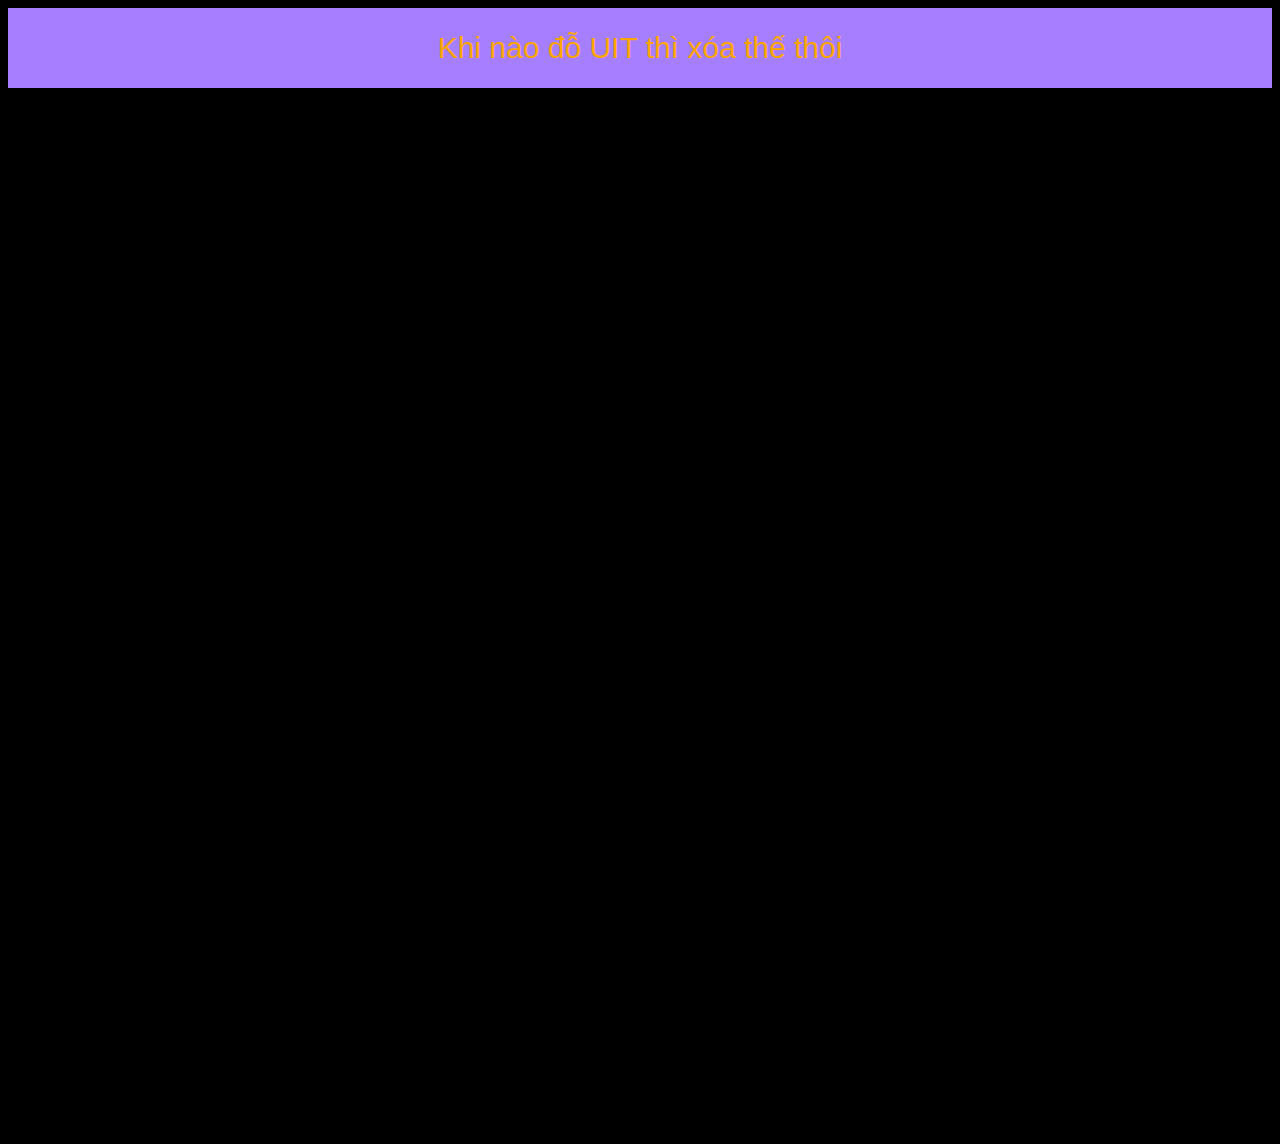
==== index.html @ f671c1f6 "upload again" ====
<!DOCTYPE html>
<html lang="en">

<head>
    <meta charset="UTF-8">
    <meta name="viewport" content="width=device-width, initial-scale=1.0">
    <title>Call me Khiêm</title>
    <link rel="stylesheet" href="cs1.css">
    <link rel="stylesheet" href="cs2.css">
    <link rel="shortcut icon" type="x-icon" href="heart.png">
</head>


<body>
    <div class="box box1">Khi nào đỗ UIT thì xóa thế thôi </div>

    <!-- end chest -->

    <div class="c content"> Khiêm yêu bạn🧡🧡🧡 Đôi dòng code của các pháp sư trung hoa thôi
    </div>

    <div id="heart" hidden>
        <!-- effects -->
        <div class="spark spark-1">
            <svg viewBox="0 0 32 29.6" width="80px" fill="#fff">
                <path d="M23.4,0c-3.3,0-6.1,1.8-7.4,4.5C14.7,1.8,11.9,0,8.6,0C3.8,0,0,3.9,0,8.8c0,7.3,11.2,12.3,15.3,20.5C20.5,21.1,32,15.6,32,8.8
            C32,3.9,28.2,0,23.4,0z" />
            </svg>
        </div>

        <div class="spark spark-2">
            <svg viewBox="0 0 32 29.6" width="80px" fill="#fff">
                <path d="M23.4,0c-3.3,0-6.1,1.8-7.4,4.5C14.7,1.8,11.9,0,8.6,0C3.8,0,0,3.9,0,8.8c0,7.3,11.2,12.3,15.3,20.5C20.5,21.1,32,15.6,32,8.8
            C32,3.9,28.2,0,23.4,0z" />
            </svg>
        </div>
        <div class="spark spark-3">
            <svg viewBox="0 0 32 29.6" width="80px" fill="#fff">
                <path d="M23.4,0c-3.3,0-6.1,1.8-7.4,4.5C14.7,1.8,11.9,0,8.6,0C3.8,0,0,3.9,0,8.8c0,7.3,11.2,12.3,15.3,20.5C20.5,21.1,32,15.6,32,8.8
            C32,3.9,28.2,0,23.4,0z" />
            </svg>
        </div>
        <div class="spark spark-4">
            <svg viewBox="0 0 32 29.6" width="80px" fill="#fff">
                <path d="M23.4,0c-3.3,0-6.1,1.8-7.4,4.5C14.7,1.8,11.9,0,8.6,0C3.8,0,0,3.9,0,8.8c0,7.3,11.2,12.3,15.3,20.5C20.5,21.1,32,15.6,32,8.8
            C32,3.9,28.2,0,23.4,0z" />
            </svg>
        </div>

        <div class="spark spark-5">
            <svg viewBox="0 0 32 29.6" width="80px" fill="#fff">
                <path d="M23.4,0c-3.3,0-6.1,1.8-7.4,4.5C14.7,1.8,11.9,0,8.6,0C3.8,0,0,3.9,0,8.8c0,7.3,11.2,12.3,15.3,20.5C20.5,21.1,32,15.6,32,8.8
            C32,3.9,28.2,0,23.4,0z" />
            </svg>
        </div>
        <div class="spark spark-6">
            <svg viewBox="0 0 32 29.6" width="80px" fill="#fff">
                <path d="M23.4,0c-3.3,0-6.1,1.8-7.4,4.5C14.7,1.8,11.9,0,8.6,0C3.8,0,0,3.9,0,8.8c0,7.3,11.2,12.3,15.3,20.5C20.5,21.1,32,15.6,32,8.8
            C32,3.9,28.2,0,23.4,0z" />
            </svg>
        </div>
        <div class="spark spark-7">
            <svg viewBox="0 0 32 29.6" width="80px" fill="#fff">
                <path d="M23.4,0c-3.3,0-6.1,1.8-7.4,4.5C14.7,1.8,11.9,0,8.6,0C3.8,0,0,3.9,0,8.8c0,7.3,11.2,12.3,15.3,20.5C20.5,21.1,32,15.6,32,8.8
            C32,3.9,28.2,0,23.4,0z" />
            </svg>
        </div>

        <div class="dust dust-1 white"></div>
        <div class="dust dust-2 yellow"></div>
        <div class="dust dust-3 yellow"></div>
        <div class="dust dust-4 white"></div>
        <div class="dust dust-5 white"></div>
        <div class="dust dust-6 yellow"></div>
    </div>
    <script src="https://cdnjs.cloudflare.com/ajax/libs/jquery/3.7.1/jquery.min.js"
        integrity="sha512-v2CJ7UaYy4JwqLDIrZUI/4hqeoQieOmAZNXBeQyjo21dadnwR+8ZaIJVT8EE2iyI61OV8e6M8PP2/4hpQINQ/g=="
        crossorigin="anonymous" referrerpolicy="no-referrer"></script>
    <script src="20k.js"></script>
</body>

</html>
---- cs1.css ----
body {
    background: black;
  }
  
  .chest {
    position: absolute;
    top: 50%;
    left: 50%;
    transform: translate(-50%, -50%);
    display: grid;
    grid-template-columns: 200px 150px;
    grid-template-rows: 120px 113px;
    z-index: 1;
  }
  
  .lid-front {
    grid-column: 1 / 3;
    grid-row: 1;
    background: #FFC444;
    border-top-left-radius: 80px;
    border-top-right-radius: 80px;
    overflow: hidden;
    display: grid;
    grid-template-columns: 30px 10px 10px 35px 30px 10px 10px 30px;
    grid-template-rows: 90px;
  }
  
  .yellow.has-highlight {
    display: grid;
    grid-template-rows: 15px 30px;
    overflow: hidden;
  }
  
  .yellow-highlight {
    grid-row: 2;
    background: #FFE59C;
  }
  
  .purple.has-highlight {
    display: grid;
    grid-template-rows: 15px 30px;
    overflow: hidden;
  }
  
  .dark-highlight {
    grid-row: 2;
    background: #36cc57;
  }
  
  .lid-front .yellow-left {
    grid-column: 1 / 10;
    grid-row: 1;
    border-top-left-radius: 80px;
    background: #FFC444;
  }
  
  .lid-front .yellow-left.shadow {
    grid-column: 2 / 10;
    grid-row: 1;
    border-top-left-radius: 80px;
    background: #FF8F1F;
  }
  
  .lid-front .purple-left.shadow {
    grid-column: 3 / 10;
    grid-row: 1;
    border-top-left-radius: 80px;
    background: #02f7ff;
  }
  
  .lid-front .purple-left {
    grid-column: 4 / 10;
    grid-row: 1;
    border-top-left-radius: 80px;
    background: #CC365D;
  }
  
  .lid-front .purple {
    display: grid;
    grid-template-rows: 15px 30px 30px 15px;
    overflow: hidden;
  }
  
  .purple-highlight {
    grid-row: 2;
    background: #FC5454;
  }
  
  .lid-front .purple .horizontal-shadow {
    grid-column: 1;
    grid-row: 4;
    background: #7C2752;
  }
  
  .lid-front .yellow-middle {
    grid-column: 5 / 10;
    grid-row: 1;
    border-top-left-radius: 80px;
    background: #FFC444;
  }
  
  .lid-front .yellow-middle.shadow {
    grid-column: 6 / 10;
    grid-row: 1;
    border-top-left-radius: 80px;
    background: #FF8F1F;
  }
  
  .lid-front .purple-right.shadow {
    grid-column: 7 / 10;
    grid-row: 1;
    border-top-left-radius: 80px;
    background: #7C2752;
  }
  
  .lid-front .purple-right {
    grid-column: 8 / 10;
    grid-row: 1;
    border-top-left-radius: 80px;
    background: #CC365D;
  }
  
  .lid-front .yellow-right {
    grid-column: 9 / 10;
    grid-row: 1;
    border-top-left-radius: 80px;
    background: #FFC444;
  }
  
  .lid-front .yellow-right .highlight {
    width: 400px;
    height: 30px;
    margin-top: 15px;
    margin-left: -200px;
    background: #FF9870;
    mix-blend-mode: screen;
  }
  
  .lid-front .yellow-bottom {
    grid-column: 1 / 10;
    grid-row: 2;
    display: grid;
    grid-template-columns: 70px 60px 70px;
    grid-template-rows: 15px 15px;
    background: #FFC444;
  }
  
  .lid-front .yellow-bottom .highlight {
    grid-column: 2;
    grid-row: 2;
    background: #FFE59C;
  }
  
  .lid-side {
    grid-column: 2;
    grid-row: 1;
    background: #FF8F1F;
    border-top-left-radius: 80px;
    border-top-right-radius: 80px;
    z-index: 2;
  }
  
  .lid-side .purple {
    width: 90px;
    height: 60px;
    margin-top: 30px;
    margin-left: 30px;
    border-top-left-radius: 80px;
    border-top-right-radius: 80px;
    background: #542246;
  }
  
  .lid-side .purple .highlight {
    position: absolute;
    width: 70px;
    height: 35px;
    margin-top: 10px;
    margin-left: 10px;
    border-top-left-radius: 80px;
    border-top-right-radius: 80px;
    background: #7E2B55;
  }
  
  .bottom-front {
    grid-column: 1;
    grid-row: 2;
    background: #FFB024;
    display: grid;
    grid-template-columns: 40px 130px 30px;
    grid-template-rows: 80px 25px 10px;
    border-bottom-left-radius: 10px;
    overflow: hidden;
  }
  
  .bottom-front .left {
    grid-column: 1;
    grid-row: 1 / 3;
    background: #FFB024;
    display: grid;
    grid-template-columns: 30px 10px;
    grid-template-rows: 30px 50px;
  }
  
  .bottom-front .left .shadow-side {
    grid-column: 2;
    grid-row: 1 / 3;
    background: #ED6011;
  }
  
  .bottom-front .left .shadow-front {
    grid-column: 1;
    grid-row: 1;
    background: #FF8F1F;
  }
  
  .bottom-front .middle {
    grid-column: 2;
    grid-row: 1;
    background: #01f7ff;
    display: grid;
    grid-template-columns: 10px 20px 70px 20px 10px;
    grid-template-rows: 30px 15px 25px 10px;
  }
  
  .bottom-front .middle .highlight {
    grid-column: 2 / 5;
    grid-row: 2 / 4;
    background: #0077ff;
    display: grid;
    grid-template-columns: 30px 60px;
    grid-template-rows: 15px 10px;
  }
  
  .bottom-front .middle .highlight .shadow {
    grid-column: 2;
    grid-row: 2;
    background: #00ffff;
  }
  
  .bottom-front .middle .lock {
    grid-column: 3;
    grid-row: 1 / 3;
    background: #FFB024;
    display: grid;
    grid-template-columns: 15px 30px 15px 10px;
    grid-template-rows: 30px 15px;
    z-index: 10;
  }
  
  .lock .yellow-left {
    grid-column: 1;
    grid-row: 1;
    background: #FF8F1F;
  }
  
  .lock .purple-middle {
    grid-column: 2;
    grid-row: 1;
    background: #542246;
  }
  
  .lock .yellow-right {
    grid-column: 3;
    grid-row: 1;
    background: #FF8F1F;
  }
  
  .lock .shadow {
    grid-column: 4;
    grid-row: 1 / 3;
    background: #ED6011;
  }
  
  .bottom-front .right {
    grid-column: 3;
    grid-row: 1 / 3;
    background: #FFB024;
    display: grid;
    grid-template-rows: 30px 50px;
  }
  
  .bottom-front .right .shadow-front {
    grid-row: 1;
    background: #FF8F1F;
  }
  
  .bottom-front .bottom {
    grid-column: 1 / 4;
    grid-row: 3;
    background: #FF8F1F;
  }
  
  .bottom-side {
    grid-column: 2;
    grid-row: 2;
    background: #FF8F1F;
    display: grid;
    grid-template-columns: 30px 80px 10px 30px;
    grid-template-rows: 30px 50px 25px 10px;
    border-bottom-right-radius: 10px;
    overflow: hidden;
  }
  
  .bottom-side .shadow {
    grid-column: 1 / 5;
    grid-row: 1;
    background: #ED6011;
  }
  
  
  .bottom-side .highlight {
    grid-column: 3;
    grid-row: 1 / 3;
    background: #FFC444;
  }
  
  .bottom-side .purple-middle {
    grid-column: 2 / 3;
    grid-row: 1 / 3;
    background: #542246;
    z-index: 2;
  }
  
  .bottom-side .purple-middle .highlight {
    width: 60px;
    height: 40px;
    margin-top: 30px;
    margin-left: 10px;
    background: #7D2953;
  }
  
  .bottom-side .bottom {
    grid-column: 1 / 5;
    grid-row: 4;
    background: #EF6412;
  }
  
  .highlight-chest {
    position: absolute;
    grid-row: 3;
    width: 350px;
    height: 233px;
    margin-top: -233px;
    background: #FF5E5E;
    z-index: 100;
    mix-blend-mode: screen;
    border-top-left-radius: 80px;
    border-top-right-radius: 75px;
    border-bottom-left-radius: 10px;
    border-bottom-right-radius: 10px;
    opacity: 0;
    transition: opacity 1s;
  }
  
  .highlight-chest:hover {
    opacity: 1;
  }
  
  .gems {
    position: relative;
    width: 126px;
    top: 50%;
    left: 50%;
    transform: translate(-50%, -50%);
  }
  
  .gem {
    position: absolute;
    top: 50%;
    left: 50%;
    width: 126px;
  }
  
  .purple-gem {
    transform: translate(10px, 51.5px);
    z-index: 10;
  }
  
  .pink-gem-left {
    transform: translate(-240px, 51.5px);
    z-index: -10;
  }
  
  .pink-gem-right {
    transform: translate(153px, 25px) rotate(70deg) scaleY(-1);
    z-index: 10;
  }
  
  .spark {
    position: absolute;
    top: 50%;
    left: 50%;
    opacity: 0;
    animation: twinkle 0.8s infinite alternate ease-in;
    z-index: 300;
  }
  
  /* glow */
  .spark:after {
    content: '';
    display: block;
    margin-top: -32.5px;
    background: #fff;
    width: 30px;
    height: 30px;
    border-radius: 50%;
    filter: blur(13px);
    opacity: 0.6;
  }
  
  .spark-1 {
    margin-top: -17%;
    margin-left: -60px;
    animation-delay: 1s;
  }
  
  .spark-2 {
    margin-top: 10%;
    margin-left: -225px;
    transform: rotate(45deg);
    animation-delay: 0.5s;
  }
  
  .spark-3 {
    margin-top: -50px;
    margin-left: 190px;
    animation-delay: 0.3s;
  }
  
  .spark-4 {
    margin-top: 45px;
    margin-left: -40%;
    animation-delay: 0.7s;
    transform: scale(1.2);
  }

  .spark-5 {
    margin-top: -13%;
    margin-left: -33%;
    animation-delay: 0.7s;
    transform: scale(1.2);
  }


  .spark-6 {
    margin-top: 15%;
    margin-left: 20%;
    animation-delay: 0.7s;
    transform: scale(1.2);
  }


  .spark-7 {
    margin-top: -9%;
    margin-left: 23%;
    animation-delay: 0.7s;
    transform: scale(1.2);
  }
  
  .white {
    background: #fff;
  }
  
  .yellow {
    background: #FF8F1F;
  }
  
  .dust {
    position: absolute;
    width: 10px;
    height: 10px;
    top: 50%;
    left: 50%;
    border-radius: 50%;
    opacity: 0;
    z-index: 300;
    animation: twinkle 10.8s infinite alternate ease-in;
  }
  
  .dust-1 {
    transform: translate(-250px, 40px);
    animation-delay: 0.7s;
  }
  
  .dust-2 {
    transform: translate(-225px, -35px);
    animation-delay: 0.9s;
  }
  
  .dust-3 {
    transform: translate(-90px, -140px);
    animation-delay: 1.3s;
  }
  
  .dust-4 {
    transform: translate(70px, 10px);
    animation-delay: 1.1s;
  }
  
  .dust-5 {
    transform: translate(205px, -85px);
    animation-delay: 0.7s;
  }
  
  .dust-6 {
    transform: translate(240px, -10px);
    animation-delay: 0.3s;
  }
  
  h3 {
    font-family: 'Nunito Sans', sans-serif;
    position: absolute;
    color: #B0649E;
    width: 100%;
    margin-top: 250px;
    text-align: center;
  }
  
  a {
    color: #993F88;
    text-decoration: none;
  }
  
  @keyframes twinkle {
    0% { opacity: 0 }
    100% { opacity: 1}
  }
  .box{
    background-color: rgb(165, 127, 255);
}
.box1{
    color: var(--text-color);
    text-align: center;
    font-size: 30px;
    font-family: 'Franklin Gothic Medium', 'Arial Narrow', Arial, sans-serif;
    color: rgb(255, 166, 0);
    width: 100%;
    height: 200%;
    padding: 10px;
    box-sizing: border-box;
    
    
}
---- cs2.css ----
body {
    /* background: #000; */
    line-height: 2;
}

.c {
    color: #fff;
    opacity: 0
    
}

@keyframes fadeIn {
  from {
    opacity: 0;
  }

  to {
    opacity: 1;
  }
}

.fadeIn {
  /*animation-name: fadeIn;*/
  animation: fadeIn 1s both;
}

.content {
    font-size: 108px;
    padding: 200px 0;
    text-align: center;
    width: 100%;
    margin: 0 auto;
    
}

.animated {
  /*animation-duration: 1s;*/
   /*animation-fill-mode: both;*/
   animation-duration: 1s;
   animation-fill-mode: both;
}
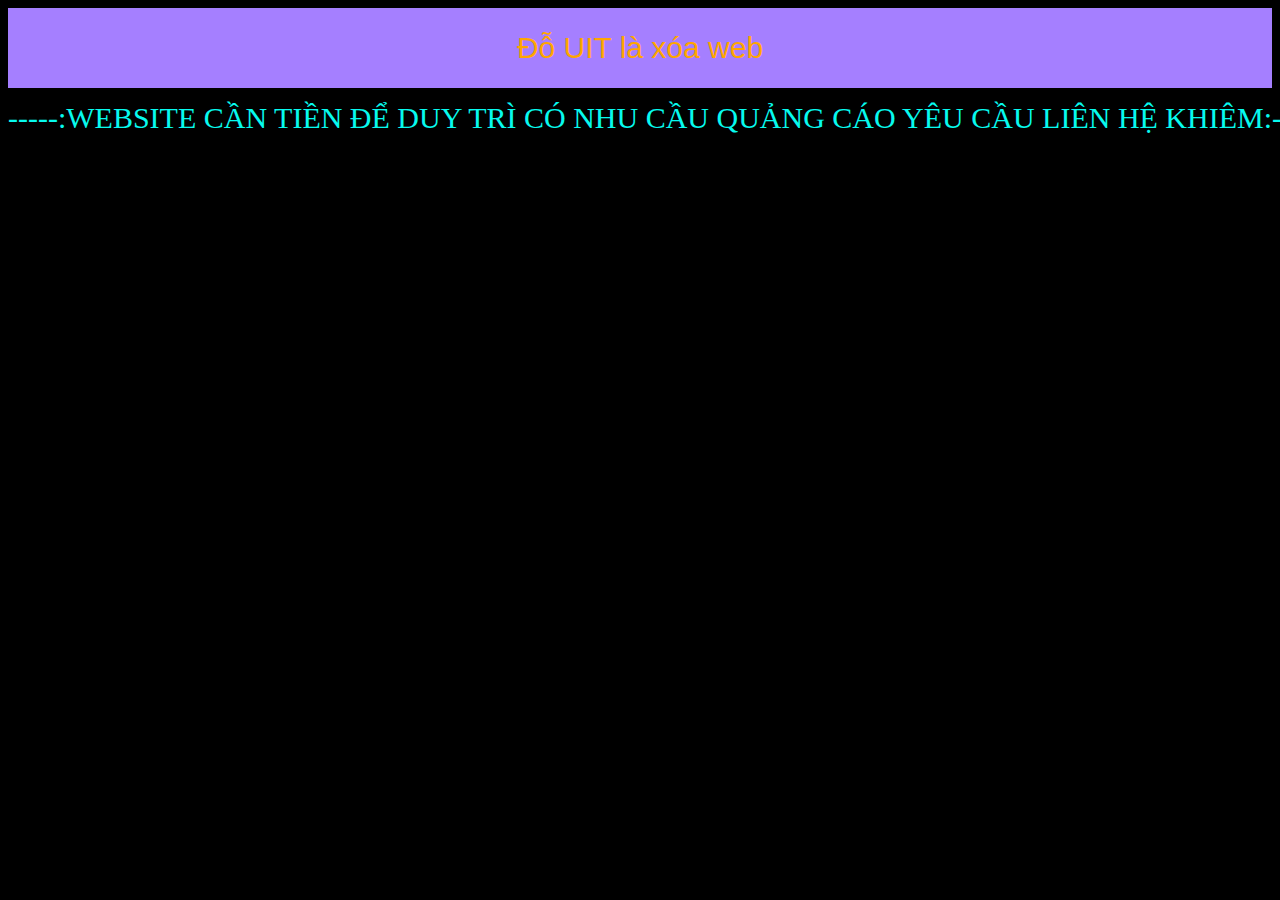
==== commit 16b85c5f: "update" ====
--- a/index.html
+++ b/index.html
@@ -12,11 +12,16 @@
 
 
 <body>
-    <div class="box box1">Khi nào đỗ UIT thì xóa thế thôi </div>
+    <div class="box box1">Đỗ UIT là xóa web </div>
+    <div class="marquee-container">
+        <div class="marquee">
+          -----:WEBSITE CẦN TIỀN ĐỂ DUY TRÌ CÓ NHU CẦU  QUẢNG CÁO YÊU CẦU LIÊN HỆ KHIÊM:-----                   ----Chạy Quảng cáo:hoangkhiem7891@gmail.com----                   ------Nhìn cái gì biết chào đại ca không---
+        </div>
+      </div>
 
     <!-- end chest -->
 
-    <div class="c content"> Khiêm yêu bạn🧡🧡🧡 Đôi dòng code của các pháp sư trung hoa thôi
+    <div class="c content"> Love you :3
     </div>
 
     <div id="heart" hidden>
--- a/cs1.css
+++ b/cs1.css
@@ -540,4 +540,25 @@
     box-sizing: border-box;
     
     
-}+}
+.marquee-container {
+    width: 100vw; /* Chiếm toàn bộ chiều rộng màn hình */
+    color: #07faee;
+    overflow: hidden;
+  }
+  
+  .marquee {
+    white-space: nowrap;
+    animation: marquee 20s linear infinite;
+    font-size: 30px;
+    font-family: 'Times New Roman', Times, serif;
+  }
+  
+  @keyframes marquee {
+    0% {
+      transform: translateX(100%);
+    }
+    100% {
+      transform: translateX(-100%);
+    }
+  }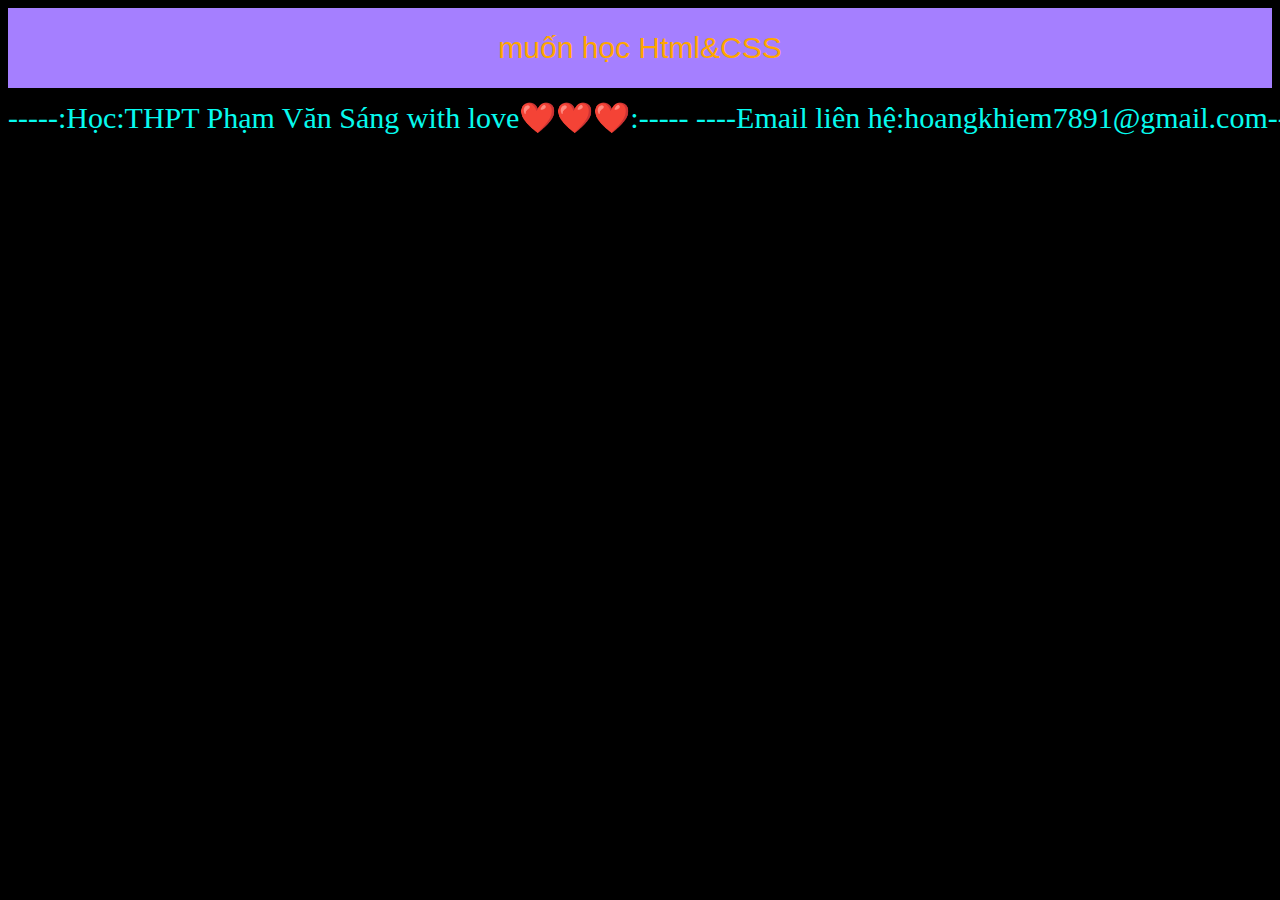
==== commit c7d41898: "again" ====
--- a/index.html
+++ b/index.html
@@ -12,10 +12,10 @@
 
 
 <body>
-    <div class="box box1">Đỗ UIT là xóa web </div>
+    <div class="box box1">muốn học Html&CSS </div>
     <div class="marquee-container">
         <div class="marquee">
-          -----:WEBSITE CẦN TIỀN ĐỂ DUY TRÌ CÓ NHU CẦU  QUẢNG CÁO YÊU CẦU LIÊN HỆ KHIÊM:-----                   ----Chạy Quảng cáo:hoangkhiem7891@gmail.com----                   ------Nhìn cái gì biết chào đại ca không---
+          -----:Học:THPT Phạm Văn Sáng with love❤️❤️❤️:-----                   ----Email liên hệ:hoangkhiem7891@gmail.com----                   ------Profile Khiêm doanh nhân---
         </div>
       </div>
 
@@ -82,6 +82,8 @@
         integrity="sha512-v2CJ7UaYy4JwqLDIrZUI/4hqeoQieOmAZNXBeQyjo21dadnwR+8ZaIJVT8EE2iyI61OV8e6M8PP2/4hpQINQ/g=="
         crossorigin="anonymous" referrerpolicy="no-referrer"></script>
     <script src="20k.js"></script>
+    <script src="cc.js"></script>
+    <script src="gg.html"></script>
 </body>
 
 </html>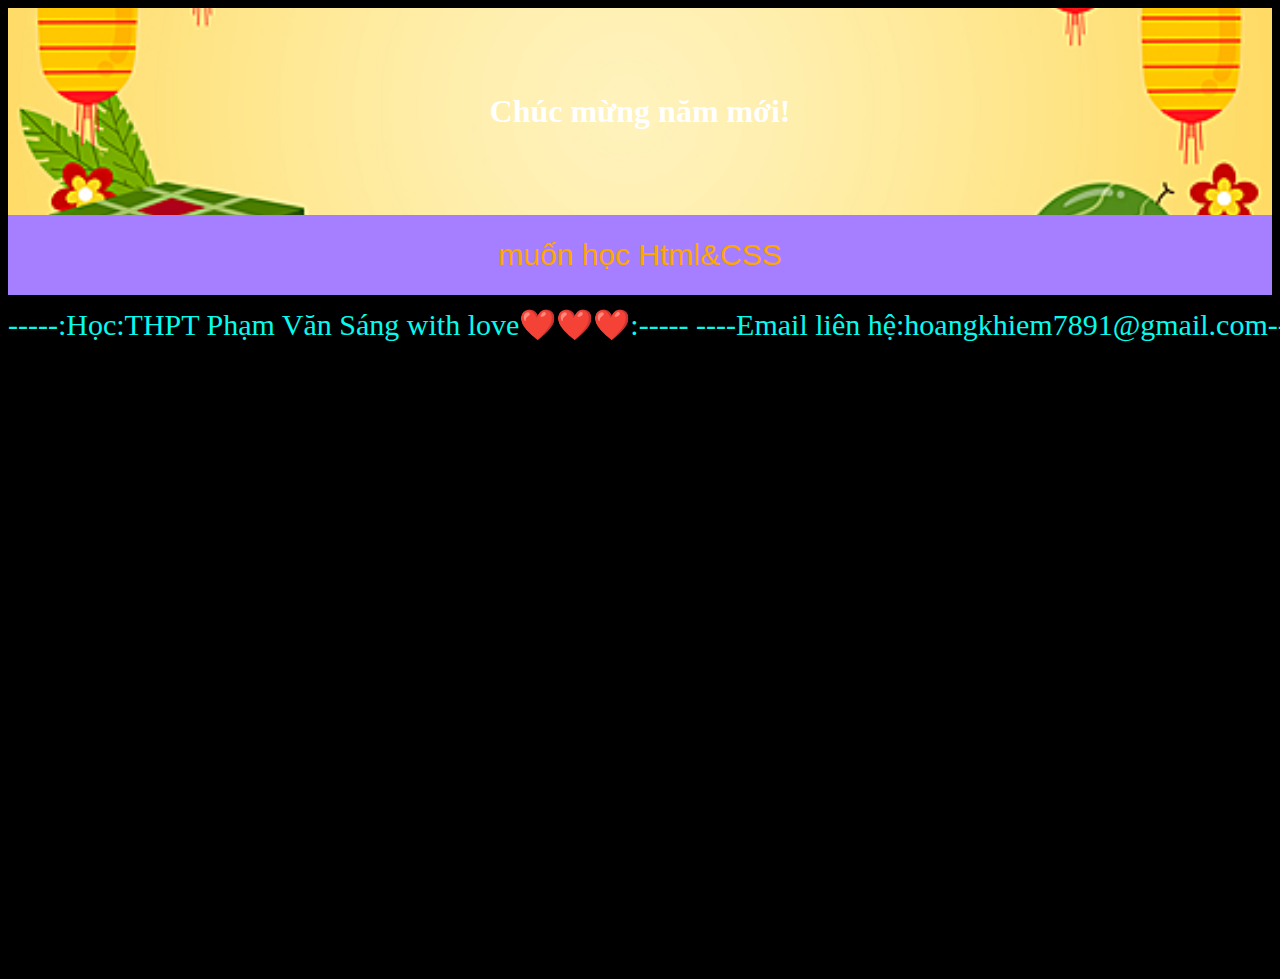
==== commit b51611e4: "again" ====
--- a/index.html
+++ b/index.html
@@ -8,6 +8,14 @@
     <link rel="stylesheet" href="cs1.css">
     <link rel="stylesheet" href="cs2.css">
     <link rel="shortcut icon" type="x-icon" href="heart.png">
+    <header>
+        <h1>Chúc mừng năm mới!</h1>
+      </header>
+      <style>
+        p {
+            color: rgb(253, 186, 0); /* Thay đổi màu chữ thành màu xanh dương */
+        }
+      </style>
 </head>
 
 
--- a/cs2.css
+++ b/cs2.css
@@ -40,3 +40,11 @@
    animation-duration: 1s;
    animation-fill-mode: both;
 }
+header {
+  background-image: url('pngtree-yellow-lanterns-watermelon-and-rice-dumplings-vietnamese-new-year-background-image_557854.jpg'); /* Thay thế bằng đường dẫn đến ảnh nền của bạn */
+  background-size: cover;
+  background-position: center;
+  color: white;
+  text-align: center;
+  padding: 50px;
+}
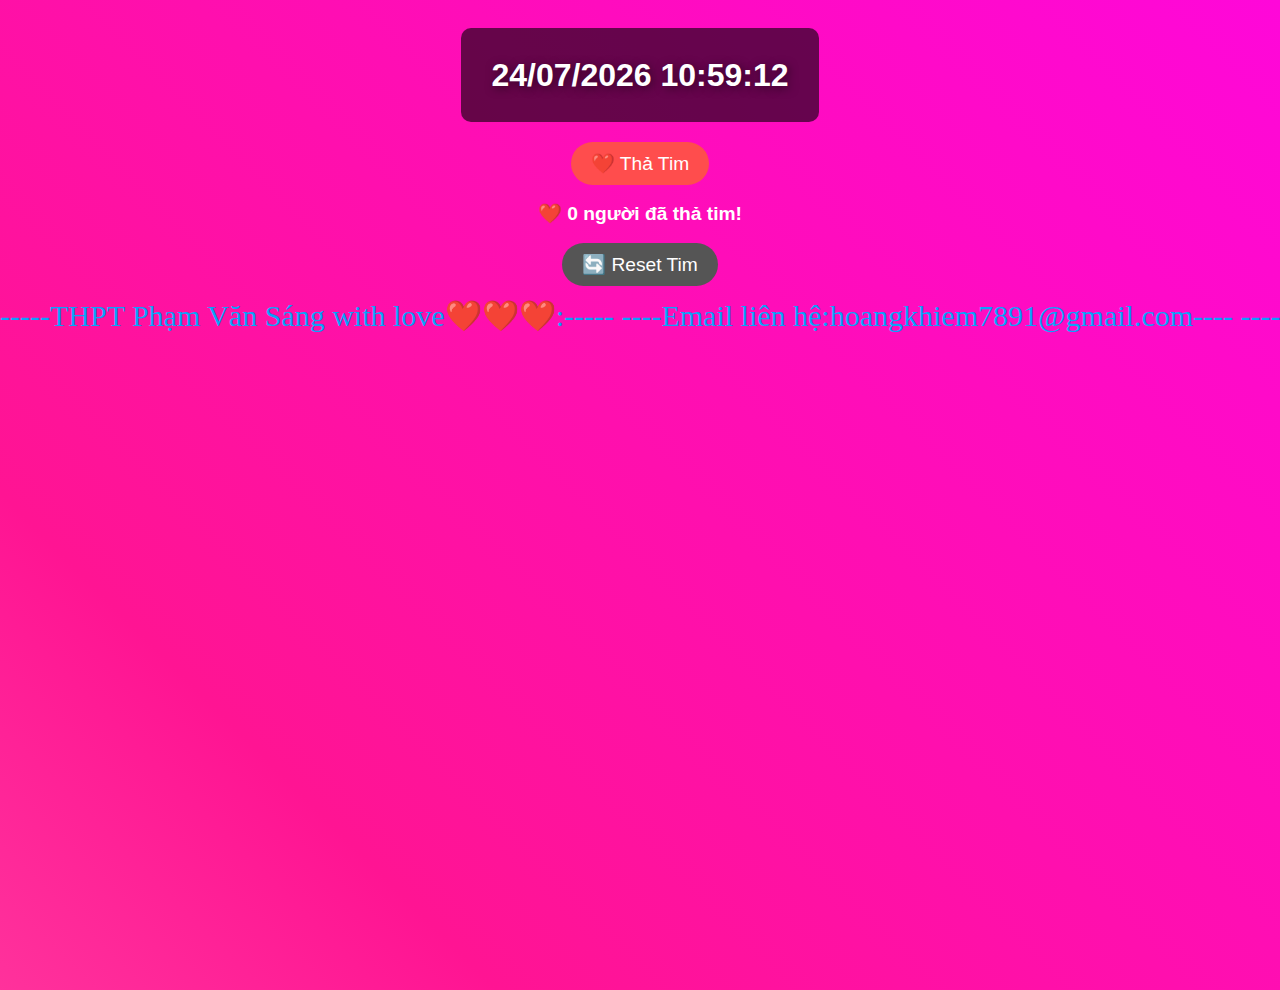
==== commit 5d3508c8: "upload" ====
--- a/index.html
+++ b/index.html
@@ -8,22 +8,141 @@
     <link rel="stylesheet" href="cs1.css">
     <link rel="stylesheet" href="cs2.css">
     <link rel="shortcut icon" type="x-icon" href="heart.png">
-    <header>
-        <h1>Chúc mừng năm mới!</h1>
-      </header>
-      <style>
-        p {
-            color: rgb(253, 186, 0); /* Thay đổi màu chữ thành màu xanh dương */
-        }
-      </style>
+    <style>
+        body {
+            display: flex;
+            flex-direction: column;
+            justify-content: center;
+            align-items: center;
+            min-height: 100vh;
+            font-family: Arial, sans-serif;
+            text-align: center;
+            padding: 20px;
+            position: relative;
+            overflow-y: auto;
+            background: linear-gradient(45deg, rgb(255, 105, 180), rgb(255, 182, 193), rgb(255, 20, 147), rgb(255, 0, 255), rgb(255, 140, 0), rgb(255, 99, 71));
+            background-size: 600% 600%;
+            animation: bgAnimation 15s infinite alternate;
+        }
+
+        @keyframes bgAnimation {
+            0% { background-position: 0% 50%; }
+            25% { background-position: 25% 75%; }
+            50% { background-position: 50% 50%; }
+            75% { background-position: 75% 25%; }
+            100% { background-position: 100% 50%; }
+        }
+
+        .clock {
+            font-size: 2em;
+            font-weight: bold;
+            color: white;
+            text-shadow: 2px 2px 10px rgba(0, 0, 0, 0.5);
+            background: rgba(0, 0, 0, 0.6);
+            padding: 15px 30px;
+            border-radius: 10px;
+            animation: glow 3s infinite alternate;
+        }
+
+        @keyframes glow {
+            0% { text-shadow: 2px 2px 10px rgba(255, 20, 147, 0.8); }
+            50% { text-shadow: 2px 2px 20px rgba(255, 182, 193, 0.8); }
+            100% { text-shadow: 2px 2px 10px rgba(255, 0, 255, 0.8); }
+        }
+
+        .heart-button, .reset-button {
+            margin-top: 20px;
+            padding: 10px 20px;
+            font-size: 1.2em;
+            color: white;
+            background: #ff4d4d;
+            border: none;
+            border-radius: 30px;
+            cursor: pointer;
+            transition: background 0.3s, transform 0.2s;
+        }
+
+        .heart-button:hover, .reset-button:hover {
+            background: #e63939;
+        }
+
+        .heart-button:active, .reset-button:active {
+            transform: scale(1.1);
+        }
+
+        .heart-counter {
+            margin-top: 10px;
+            font-size: 1.2em;
+            color: white;
+            font-weight: bold;
+        }
+
+        .reset-button {
+            background: #555;
+            margin-top: 10px;
+        }
+
+        .reset-button:hover {
+            background: #333;
+        }
+
+    </style>
+    <script>
+        function updateClock() {
+            const now = new Date();
+            const hours = now.getHours().toString().padStart(2, '0');
+            const minutes = now.getMinutes().toString().padStart(2, '0');
+            const seconds = now.getSeconds().toString().padStart(2, '0');
+            const day = now.getDate().toString().padStart(2, '0');
+            const month = (now.getMonth() + 1).toString().padStart(2, '0');
+            const year = now.getFullYear();
+            document.getElementById('clock').textContent = `${day}/${month}/${year} ${hours}:${minutes}:${seconds}`;
+        }
+
+        function updateHearts() {
+            const hearts = localStorage.getItem("heartCount") || 0;
+            document.getElementById("heart-counter").textContent = `❤️ ${hearts} người đã thả tim!`;
+        }
+
+        function addHeart() {
+            let hearts = localStorage.getItem("heartCount") || 0;
+            hearts = parseInt(hearts) + 1;
+            localStorage.setItem("heartCount", hearts);
+            updateHearts();
+        }
+
+        function resetHearts() {
+            const confirmReset = confirm("Bạn có chắc chắn muốn đặt lại số tim về 0 không?");
+            if (confirmReset) {
+                localStorage.setItem("heartCount", 0);
+                updateHearts();
+            }
+        }
+
+        window.onload = function() {
+            updateClock();
+            setInterval(updateClock, 1000);
+            updateHearts();
+        };
+    </script>
+    
 </head>
 
 
+
 <body>
-    <div class="box box1">muốn học Html&CSS </div>
+    <div class="clock" id="clock"></div>
+    <button class="heart-button" onclick="addHeart()">❤️ Thả Tim</button>
+    <div class="heart-counter" id="heart-counter"></div>
+    <button class="reset-button" onclick="resetHearts()">🔄 Reset Tim</button>
+    <style>
+    
+
+    </style>
+    
     <div class="marquee-container">
         <div class="marquee">
-          -----:Học:THPT Phạm Văn Sáng with love❤️❤️❤️:-----                   ----Email liên hệ:hoangkhiem7891@gmail.com----                   ------Profile Khiêm doanh nhân---
+          -----THPT Phạm Văn Sáng with love❤️❤️❤️:-----                   ----Email liên hệ:hoangkhiem7891@gmail.com----                   ------vào đây rồi thì.---
         </div>
       </div>
 
@@ -91,7 +210,6 @@
         crossorigin="anonymous" referrerpolicy="no-referrer"></script>
     <script src="20k.js"></script>
     <script src="cc.js"></script>
-    <script src="gg.html"></script>
 </body>
 
 </html>--- a/cs1.css
+++ b/cs1.css
@@ -65,7 +65,7 @@
     grid-column: 3 / 10;
     grid-row: 1;
     border-top-left-radius: 80px;
-    background: #02f7ff;
+    background: #07e47d;
   }
   
   .lid-front .purple-left {
@@ -543,7 +543,7 @@
 }
 .marquee-container {
     width: 100vw; /* Chiếm toàn bộ chiều rộng màn hình */
-    color: #07faee;
+    color: #0aa2fa;
     overflow: hidden;
   }
   
--- a/cs2.css
+++ b/cs2.css
@@ -40,11 +40,3 @@
    animation-duration: 1s;
    animation-fill-mode: both;
 }
-header {
-  background-image: url('pngtree-yellow-lanterns-watermelon-and-rice-dumplings-vietnamese-new-year-background-image_557854.jpg'); /* Thay thế bằng đường dẫn đến ảnh nền của bạn */
-  background-size: cover;
-  background-position: center;
-  color: white;
-  text-align: center;
-  padding: 50px;
-}
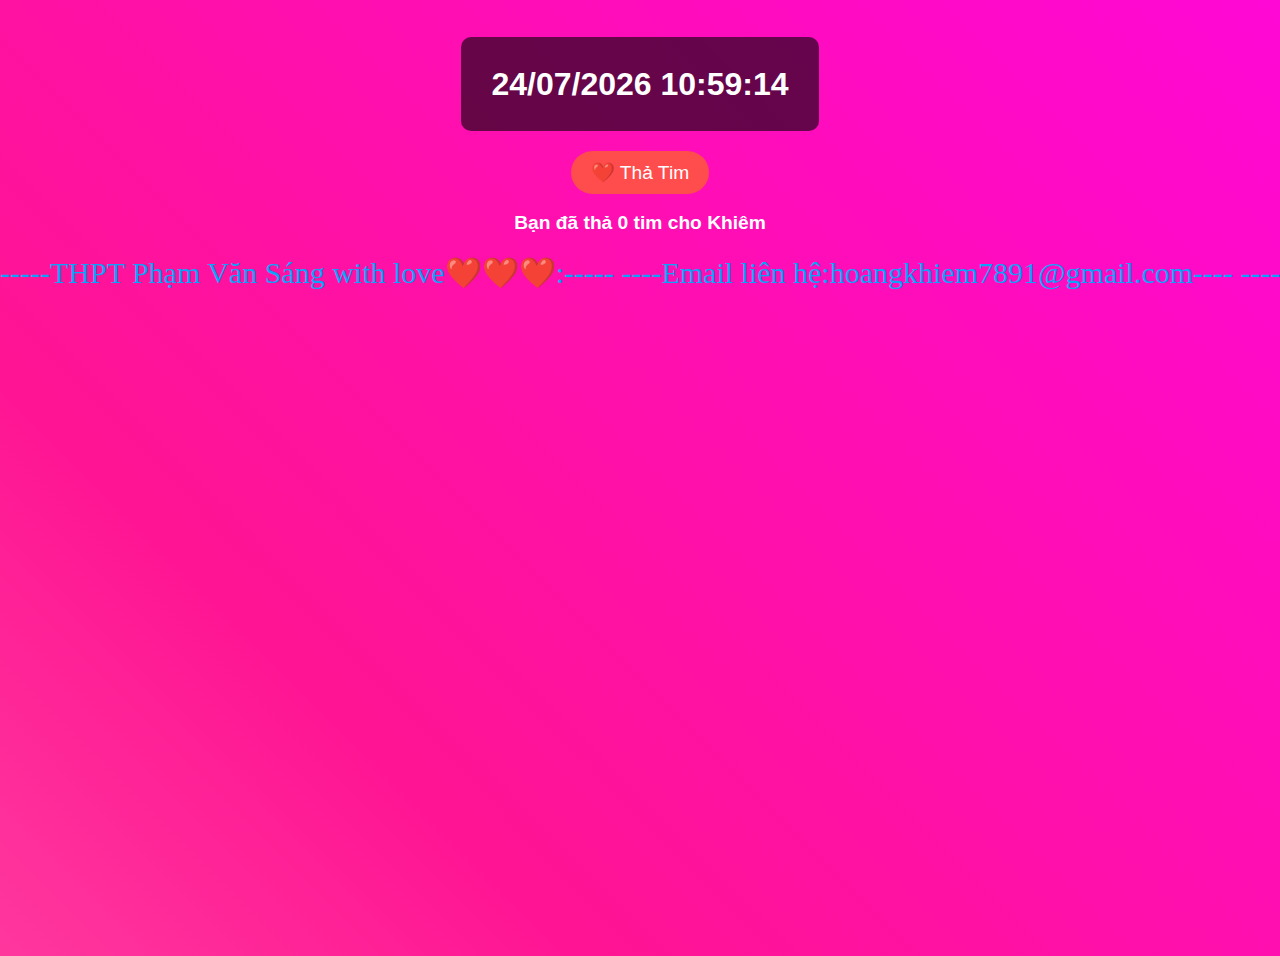
==== commit 921a5fda: "upload" ====
--- a/index.html
+++ b/index.html
@@ -19,7 +19,7 @@
             text-align: center;
             padding: 20px;
             position: relative;
-            overflow-y: auto;
+            overflow: hidden;
             background: linear-gradient(45deg, rgb(255, 105, 180), rgb(255, 182, 193), rgb(255, 20, 147), rgb(255, 0, 255), rgb(255, 140, 0), rgb(255, 99, 71));
             background-size: 600% 600%;
             animation: bgAnimation 15s infinite alternate;
@@ -27,31 +27,29 @@
 
         @keyframes bgAnimation {
             0% { background-position: 0% 50%; }
-            25% { background-position: 25% 75%; }
-            50% { background-position: 50% 50%; }
-            75% { background-position: 75% 25%; }
-            100% { background-position: 100% 50%; }
+            50% { background-position: 100% 50%; }
+            100% { background-position: 0% 50%; }
         }
 
         .clock {
             font-size: 2em;
             font-weight: bold;
             color: white;
-            text-shadow: 2px 2px 10px rgba(0, 0, 0, 0.5);
             background: rgba(0, 0, 0, 0.6);
             padding: 15px 30px;
             border-radius: 10px;
+            margin-bottom: 20px;
             animation: glow 3s infinite alternate;
         }
 
+        /* Hiệu ứng lấp lánh đồng hồ */
         @keyframes glow {
-            0% { text-shadow: 2px 2px 10px rgba(255, 20, 147, 0.8); }
-            50% { text-shadow: 2px 2px 20px rgba(255, 182, 193, 0.8); }
-            100% { text-shadow: 2px 2px 10px rgba(255, 0, 255, 0.8); }
-        }
-
-        .heart-button, .reset-button {
-            margin-top: 20px;
+            0% { text-shadow: 0 0 10px rgba(255, 20, 147, 0.8); }
+            50% { text-shadow: 0 0 20px rgba(255, 182, 193, 0.8); }
+            100% { text-shadow: 0 0 10px rgba(255, 0, 255, 0.8); }
+        }
+
+        .heart-button {
             padding: 10px 20px;
             font-size: 1.2em;
             color: white;
@@ -59,15 +57,11 @@
             border: none;
             border-radius: 30px;
             cursor: pointer;
-            transition: background 0.3s, transform 0.2s;
-        }
-
-        .heart-button:hover, .reset-button:hover {
+            transition: 0.3s;
+        }
+
+        .heart-button:hover {
             background: #e63939;
-        }
-
-        .heart-button:active, .reset-button:active {
-            transform: scale(1.1);
         }
 
         .heart-counter {
@@ -77,16 +71,32 @@
             font-weight: bold;
         }
 
-        .reset-button {
-            background: #555;
-            margin-top: 10px;
-        }
-
-        .reset-button:hover {
-            background: #333;
-        }
-
+        /* Hiệu ứng trái tim bay lên */
+        .heart {
+            position: absolute;
+            font-size: 2em;
+            color: red;
+            opacity: 1;
+            animation: flyUp 3s linear forwards;
+        }
+
+        @keyframes flyUp {
+            0% {
+                transform: translateY(0) scale(1);
+                opacity: 1;
+            }
+            100% {
+                transform: translateY(-100vh) scale(0.5);
+                opacity: 0;
+            }
+        }
     </style>
+</head>
+<body>
+    <div class="clock" id="clock"></div>
+    <button class="heart-button" onclick="addHeart()">❤️ Thả Tim</button>
+    <div class="heart-counter" id="heart-counter">Bạn đã thả 0 tim cho Khiêm</div>
+
     <script>
         function updateClock() {
             const now = new Date();
@@ -101,7 +111,7 @@
 
         function updateHearts() {
             const hearts = localStorage.getItem("heartCount") || 0;
-            document.getElementById("heart-counter").textContent = `❤️ ${hearts} người đã thả tim!`;
+            document.getElementById("heart-counter").textContent = `Bạn đã thả ${hearts} tim cho Khiêm`;
         }
 
         function addHeart() {
@@ -109,14 +119,24 @@
             hearts = parseInt(hearts) + 1;
             localStorage.setItem("heartCount", hearts);
             updateHearts();
-        }
-
-        function resetHearts() {
-            const confirmReset = confirm("Bạn có chắc chắn muốn đặt lại số tim về 0 không?");
-            if (confirmReset) {
-                localStorage.setItem("heartCount", 0);
-                updateHearts();
-            }
+
+            // Tạo hiệu ứng tim bay lên từ vị trí ngẫu nhiên
+            const heart = document.createElement("div");
+            heart.classList.add("heart");
+            heart.innerHTML = "❤️";
+
+            // Chọn vị trí ngẫu nhiên trong màn hình
+            const xPos = Math.random() * window.innerWidth;
+            const yPos = Math.random() * (window.innerHeight - 50) + 50; // Không quá sát viền trên
+
+            heart.style.left = `${xPos}px`;
+            heart.style.top = `${yPos}px`;
+            document.body.appendChild(heart);
+
+            // Xóa tim sau khi bay lên
+            setTimeout(() => {
+                heart.remove();
+            }, 3000);
         }
 
         window.onload = function() {
@@ -131,10 +151,7 @@
 
 
 <body>
-    <div class="clock" id="clock"></div>
-    <button class="heart-button" onclick="addHeart()">❤️ Thả Tim</button>
-    <div class="heart-counter" id="heart-counter"></div>
-    <button class="reset-button" onclick="resetHearts()">🔄 Reset Tim</button>
+    
     <style>
     
 
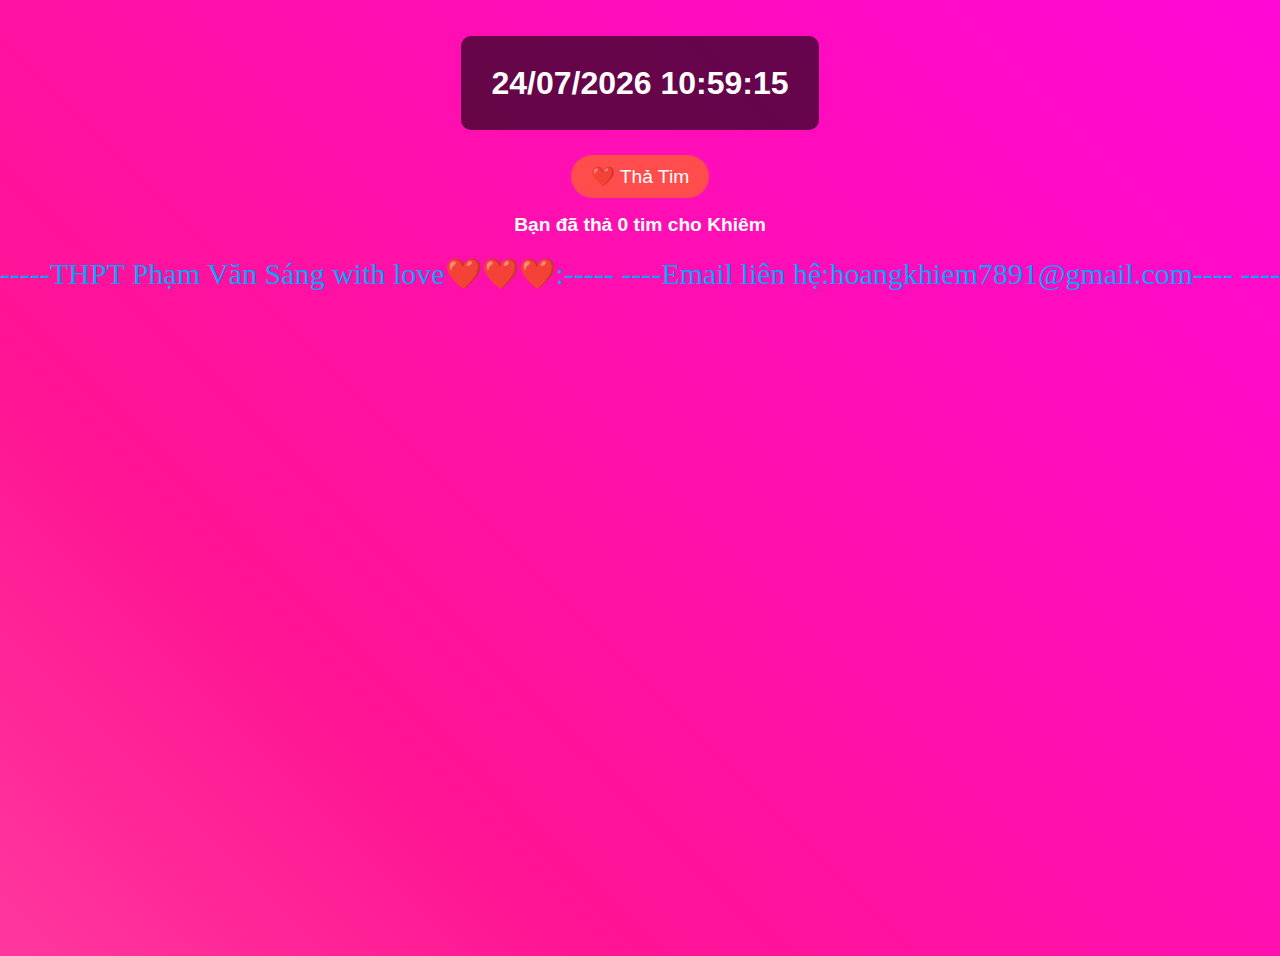
==== commit 4bdc012e: "upload" ====
--- a/index.html
+++ b/index.html
@@ -19,7 +19,7 @@
             text-align: center;
             padding: 20px;
             position: relative;
-            overflow: hidden;
+            overflow-y: auto; /* Fix lỗi cuộn trên điện thoại */
             background: linear-gradient(45deg, rgb(255, 105, 180), rgb(255, 182, 193), rgb(255, 20, 147), rgb(255, 0, 255), rgb(255, 140, 0), rgb(255, 99, 71));
             background-size: 600% 600%;
             animation: bgAnimation 15s infinite alternate;
@@ -31,14 +31,15 @@
             100% { background-position: 0% 50%; }
         }
 
+        /* Đồng hồ */
         .clock {
-            font-size: 2em;
+            font-size: 2em; /* Kích thước mặc định trên máy tính */
             font-weight: bold;
             color: white;
             background: rgba(0, 0, 0, 0.6);
             padding: 15px 30px;
             border-radius: 10px;
-            margin-bottom: 20px;
+            margin-bottom: 15px;
             animation: glow 3s infinite alternate;
         }
 
@@ -58,6 +59,7 @@
             border-radius: 30px;
             cursor: pointer;
             transition: 0.3s;
+            margin-top: 10px;
         }
 
         .heart-button:hover {
@@ -65,7 +67,7 @@
         }
 
         .heart-counter {
-            margin-top: 10px;
+            margin-top: 8px;
             font-size: 1.2em;
             color: white;
             font-weight: bold;
@@ -74,7 +76,7 @@
         /* Hiệu ứng trái tim bay lên */
         .heart {
             position: absolute;
-            font-size: 2em;
+            font-size: 1.5em;
             color: red;
             opacity: 1;
             animation: flyUp 3s linear forwards;
@@ -88,6 +90,21 @@
             100% {
                 transform: translateY(-100vh) scale(0.5);
                 opacity: 0;
+            }
+        }
+
+        /* Responsive: Điều chỉnh kích thước trên điện thoại */
+        @media screen and (max-width: 768px) {
+            .clock {
+                font-size: 1.2em; /* Thu nhỏ đồng hồ trên điện thoại */
+                padding: 10px 20px;
+            }
+            .heart-button {
+                font-size: 1em; /* Thu nhỏ nút thả tim */
+                padding: 8px 15px;
+            }
+            .heart-counter {
+                font-size: 1em; /* Thu nhỏ chữ số tim */
             }
         }
     </style>
